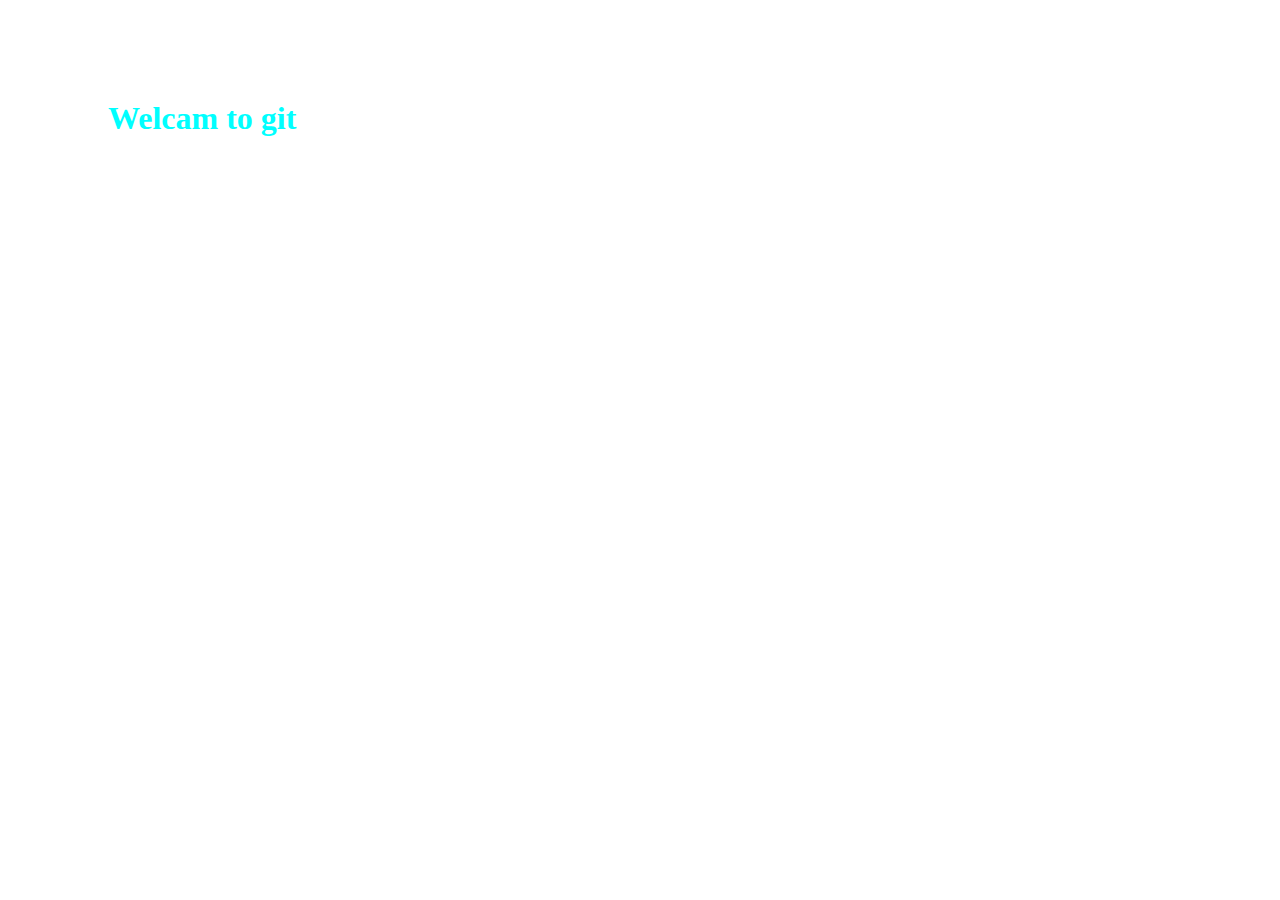
==== index.html @ de49dd4d "new project" ====
<!DOCTYPE html>
<html lang="en">
<head>
    <meta charset="UTF-8">
    <meta name="viewport" content="width=device-width, initial-scale=1.0">
    <link rel="stylesheet" href="css/style.css">
    <title>Document</title>
</head>
<body>
    <h1>Welcam to git </h1>
</body>
</html>
---- css/style.css ----
h1{
    color: aqua;
    margin: 100px;
}
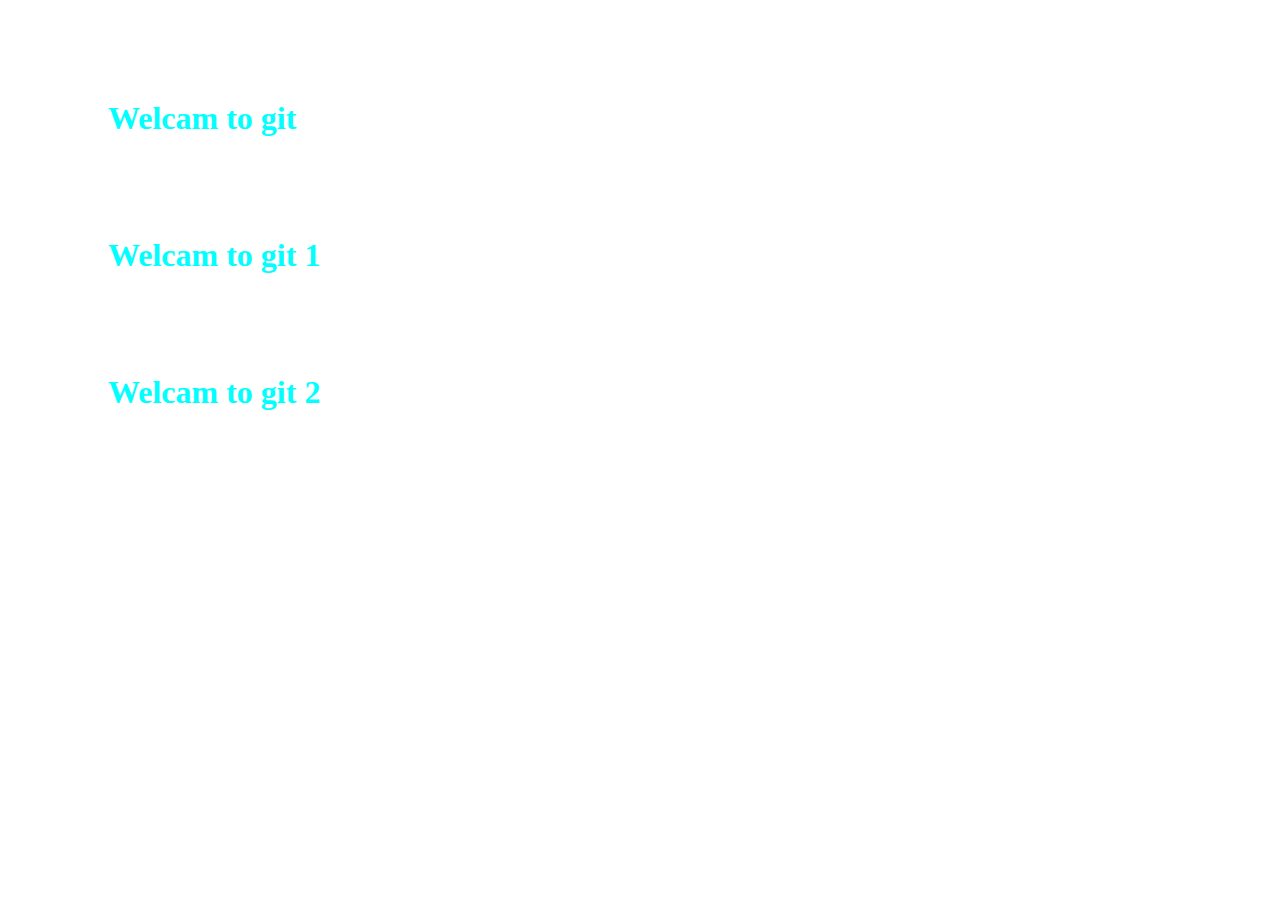
==== commit a4b22887: "Add new branch Ahmed" ====
--- a/index.html
+++ b/index.html
@@ -8,5 +8,8 @@
 </head>
 <body>
     <h1>Welcam to git </h1>
+    <h1>Welcam to git 1</h1>
+    <h1>Welcam to git 2</h1>
+
 </body>
 </html>